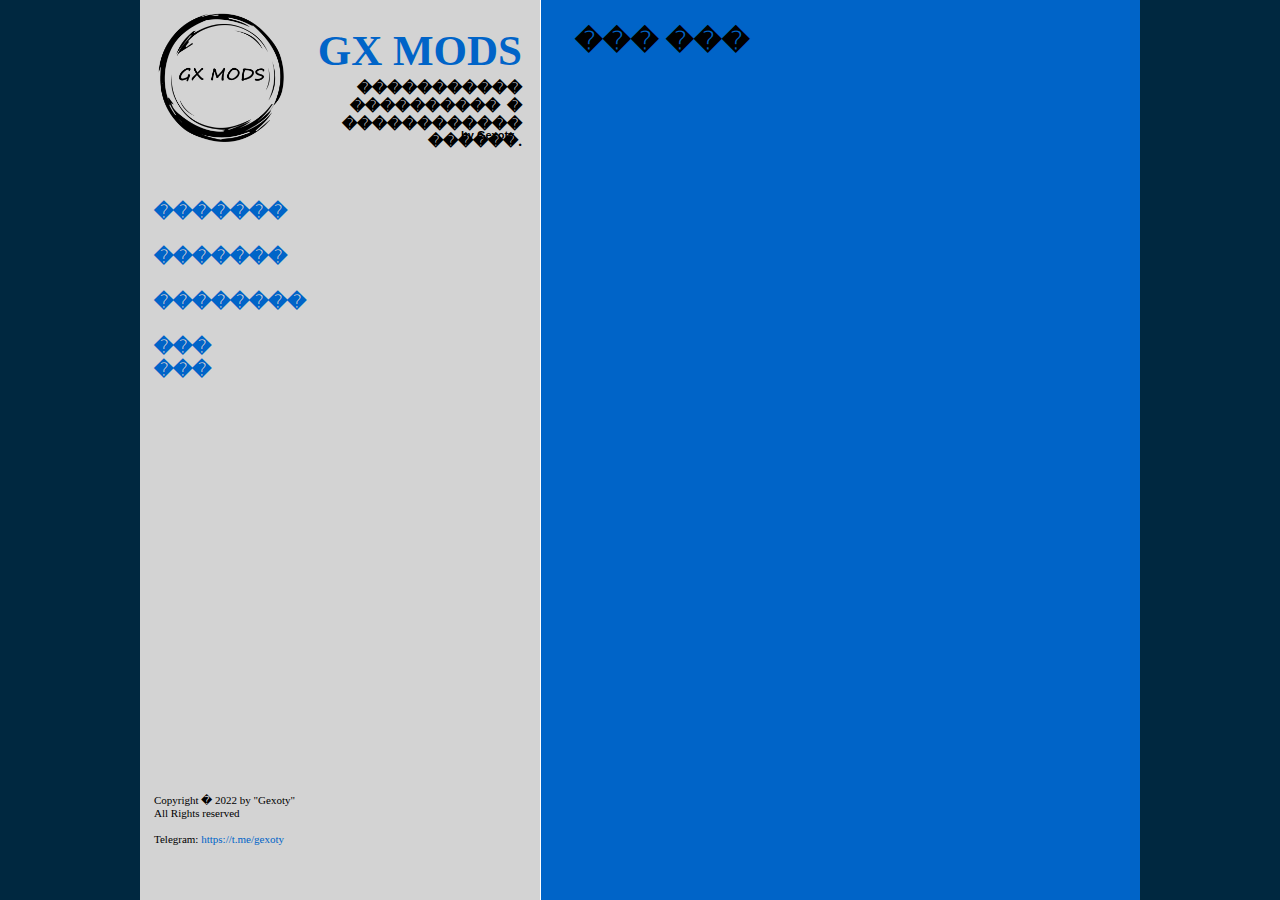
==== about.html @ 14b22e78 "sites" ====
<!DOCTYPE HTML PUBLIC "-//W3C//DTD HTML 4.01 Transitional//EN" "http://www.w3.org/TR/html4/loose.dtd">
<html>
<head>
<title>GX MODS - ��� ���</title>
<meta name="generator" content="WYSIWYG Web Builder 14 - http://www.wysiwygwebbuilder.com">
<meta name="viewport" content="width=device-width, initial-scale=1.0">
<link href="logo_icon.ico" rel="shortcut icon" type="image/x-icon">
<style type="text/css">
div#container
{
   width: 1000px;
   position: relative;
   margin: 0 auto 0 auto;
   text-align: left;
}
body
{
   background-color: #002840;
   background-image: url(images/about_bkgrnd.png);
   background-repeat: repeat-y;
   color: #000000;
   font-family: Arial;
   font-weight: normal;
   font-size: 13px;
   line-height: 1.1875;
   margin: 0;
   text-align: center;
}
a
{
   color: #0000FF;
   text-decoration: underline;
}
a:visited
{
   color: #800080;
}
a:active
{
   color: #FF0000;
}
a:hover
{
   color: #0000FF;
   text-decoration: underline;
}
input:focus, textarea:focus, select:focus
{
   outline: none;
}
a.Style1
{
   color: #0064C8;
   text-decoration: none;
}
a.Style1:visited
{
   color: #0064C8;
   text-decoration: none;
}
a.Style1:active
{
   color: #0064C8;
   text-decoration: none;
}
a.Style1:hover
{
   color: #FFFFFF;
   text-decoration: none;
}
#Shape1
{
   width: 400px;
   height: 900px;
   background-color: #D3D3D3;
   background-image: none;
   border: 0px #000000 solid;
}
#Shape2
{
   width: 599px;
   height: 900px;
   background-color: #0064C8;
   background-image: none;
   border: 0px #000000 solid;
}
#wb_Text2 
{
   background-color: transparent;
   background-image: none;
   border: 0px solid #000000;
   padding: 0;
   margin: 0;
   text-align: right;
}
#wb_Text2 div
{
   text-align: right;
}
#wb_Text4 
{
   background-color: transparent;
   background-image: none;
   border: 0px solid #000000;
   padding: 0;
   margin: 0;
   text-align: right;
}
#wb_Text4 div
{
   text-align: right;
}
#wb_Text5 
{
   background-color: transparent;
   background-image: none;
   border: 0px solid #000000;
   padding: 0;
   margin: 0;
   text-align: left;
}
#wb_Text5 div
{
   text-align: left;
}
#wb_Text6 
{
   background-color: transparent;
   background-image: none;
   border: 0px solid #000000;
   padding: 0;
   margin: 0;
   text-align: left;
}
#wb_Text6 div
{
   text-align: left;
}
#Shape5
{
   border-width: 0;
   vertical-align: top;
}
#wb_Text9 
{
   background-color: transparent;
   background-image: none;
   border: 0px solid #000000;
   padding: 0;
   margin: 0;
   text-align: left;
}
#wb_Text9 div
{
   text-align: left;
}
#wb_Text10 
{
   background-color: transparent;
   background-image: none;
   border: 0px solid #000000;
   padding: 0;
   margin: 0;
   text-align: left;
}
#wb_Text10 div
{
   text-align: left;
}
#wb_Text11 
{
   background-color: transparent;
   background-image: none;
   border: 0px solid #000000;
   padding: 0;
   margin: 0;
   text-align: left;
}
#wb_Text11 div
{
   text-align: left;
}
#Image2
{
   border: 0px solid #000000;
   padding: 0;
   margin: 0;
   left: 0;
   top: 0;
   width: 100%;
   height: 100%;
}
#Image1
{
   border: 0px solid #000000;
   padding: 0;
   margin: 0;
   left: 0;
   top: 0;
   width: 100%;
   height: 100%;
}
#wb_Text1 
{
   background-color: transparent;
   background-image: none;
   border: 0px solid #000000;
   padding: 0;
   margin: 0;
   text-align: left;
}
#wb_Text1 div
{
   text-align: left;
}
#wb_Text3 
{
   background-color: transparent;
   background-image: none;
   border: 0px solid #000000;
   padding: 0;
   margin: 0;
   text-align: left;
}
#wb_Text3 div
{
   text-align: left;
}
#wb_Text1
{
   position: absolute;
   left: 321px;
   top: 129px;
   width: 61px;
   height: 14px;
   z-index: 13;
}
#wb_Shape5
{
   position: absolute;
   left: 400px;
   top: 0px;
   width: 1px;
   height: 900px;
   z-index: 7;
}
#wb_Text2
{
   position: absolute;
   left: 124px;
   top: 25px;
   width: 258px;
   height: 52px;
   text-align: right;
   z-index: 2;
}
#wb_Text3
{
   position: absolute;
   left: 14px;
   top: 201px;
   width: 110px;
   height: 161px;
   z-index: 14;
}
#wb_Image1
{
   position: absolute;
   left: 14px;
   top: 11px;
   width: 132px;
   height: 132px;
   z-index: 12;
}
#wb_Image2
{
   position: absolute;
   left: 325px;
   top: 116px;
   width: 0px;
   height: 0px;
   z-index: 11;
}
#wb_Text4
{
   position: absolute;
   left: 146px;
   top: 80px;
   width: 236px;
   height: 36px;
   text-align: right;
   z-index: 3;
}
#Shape5
{
   width: 1px;
   height: 900px;
}
#wb_Text5
{
   position: absolute;
   left: 435px;
   top: 25px;
   width: 330px;
   height: 33px;
   z-index: 4;
}
#wb_Text6
{
   position: absolute;
   left: 14px;
   top: 794px;
   width: 184px;
   height: 52px;
   z-index: 5;
}
#wb_Text10
{
   position: absolute;
   left: 7px;
   top: 195px;
   width: 334px;
   height: 39px;
   visibility: hidden;
   z-index: 9;
}
#wb_Text11
{
   position: absolute;
   left: 16px;
   top: 205px;
   width: 236px;
   height: 2px;
   visibility: hidden;
   z-index: 10;
}
#wb_Text9
{
   position: absolute;
   left: 9px;
   top: 112px;
   width: 350px;
   height: 64px;
   visibility: hidden;
   z-index: 8;
}
#wb_Shape1
{
   position: absolute;
   left: 0px;
   top: 0px;
   width: 400px;
   height: 900px;
   z-index: 0;
}
#wb_Shape2
{
   position: absolute;
   left: 401px;
   top: 0px;
   width: 599px;
   height: 900px;
   z-index: 1;
}
@media only screen and (max-width: 999px)
{
div#container
{
   width: 320px;
}
#wb_Shape1
{
   left: 0px;
   top: 0px;
   width: 320px;
   height: 1297px;
   visibility: visible;
   display: inline;
   margin: 0;
}
#Shape1
{
   width: 320px;
   height: 1297px;
}
#wb_Shape2
{
   left: 0px;
   top: 309px;
   width: 320px;
   height: 817px;
   visibility: visible;
   display: inline;
   margin: 0;
}
#Shape2
{
   width: 320px;
   height: 817px;
}
#wb_Text2
{
   left: 7px;
   top: 195px;
   width: 334px;
   height: 58px;
   visibility: hidden;
   display: none;
   font-size: 8px;
   font-family: Arial;
   font-weight: normal;
   font-style: normal;
   text-decoration: none;
   background-color: transparent;
   background-image: none;
}
#wb_Text2
{
   margin: 0;
   padding: 0;
}
#wb_Text4
{
   left: 16px;
   top: 205px;
   width: 236px;
   height: 18px;
   visibility: hidden;
   display: none;
   font-size: 8px;
   font-family: Arial;
   font-weight: normal;
   font-style: normal;
   text-decoration: none;
   background-color: transparent;
   background-image: none;
}
#wb_Text4
{
   margin: 0;
   padding: 0;
}
#wb_Text5
{
   left: 7px;
   top: 314px;
   width: 309px;
   height: 785px;
   visibility: visible;
   display: inline;
   font-size: 8px;
   font-family: Arial;
   font-weight: normal;
   font-style: normal;
   text-decoration: none;
   background-color: transparent;
   background-image: none;
}
#wb_Text5
{
   margin: 0;
   padding: 0;
}
#wb_Text6
{
   left: 12px;
   top: 1143px;
   width: 227px;
   height: 130px;
   visibility: visible;
   display: inline;
   font-size: 8px;
   font-family: Arial;
   font-weight: normal;
   font-style: normal;
   text-decoration: none;
   background-color: transparent;
   background-image: none;
}
#wb_Text6
{
   margin: 0;
   padding: 0;
}
#BuildWith1
{
   left: 331px;
   top: 763px;
   width: 62px;
   height: 31px;
   visibility: visible;
   display: inline;
}
#wb_Shape5
{
   left: 400px;
   top: 0px;
   visibility: hidden;
   display: none;
   margin: 0;
}
#wb_Text9
{
   left: 9px;
   top: 105px;
   width: 212px;
   height: 64px;
   visibility: visible;
   display: inline;
   font-size: 8px;
   font-family: Arial;
   font-weight: normal;
   font-style: normal;
   text-decoration: none;
   background-color: transparent;
   background-image: none;
}
#wb_Text9
{
   margin: 0;
   padding: 0;
}
#wb_Text10
{
   left: 11px;
   top: 160px;
   width: 214px;
   height: 35px;
   visibility: visible;
   display: inline;
   font-size: 8px;
   font-family: Arial;
   font-weight: normal;
   font-style: normal;
   text-decoration: none;
   background-color: transparent;
   background-image: none;
}
#wb_Text10
{
   margin: 0;
   padding: 0;
}
#wb_Text11
{
   left: 14px;
   top: 202px;
   width: 201px;
   height: 13px;
   visibility: visible;
   display: inline;
   font-size: 8px;
   font-family: Arial;
   font-weight: normal;
   font-style: normal;
   text-decoration: none;
   background-color: transparent;
   background-image: none;
}
#wb_Text11
{
   margin: 0;
   padding: 0;
}
#wb_Text3
{
   left: 216px;
   top: 122px;
   width: 90px;
   height: 192px;
   visibility: visible;
   display: inline;
   font-size: 8px;
   font-family: Arial;
   font-weight: normal;
   font-style: normal;
   text-decoration: none;
   background-color: transparent;
   background-image: none;
}
#wb_Text3
{
   margin: 0;
   padding: 0;
}
}
</style>
</head>
<body>
<div id="container">
<div id="wb_Shape1">
<div id="Shape1"></div></div>
<div id="wb_Shape2">
<div id="Shape2"></div></div>
<div id="wb_Text2">
<span style="color:#0064C8;font-family:Tahoma;font-size:43px;"><strong>GX MODS</strong></span></div>
<div id="wb_Text4">
<span style="color:#000000;font-family:Tahoma;font-size:15px;"><strong>����������� ����������&nbsp; � ������������ ������.</strong></span></div>
<div id="wb_Text5">
<span style="color:#000000;font-family:Tahoma;font-size:27px;"><strong>��� ���</strong></span></div>
<div id="wb_Text6">
<span style="color:#000000;font-family:Tahoma;font-size:11px;">Copyright � 2022 by &quot;Gexoty&quot;<br>All Rights reserved<br><br>Telegram: <a href="https://t.me/gexoty" class="Style1">https://t.me/gexoty</a></span></div>

<div id="wb_Shape5">
<img src="images/img0012.gif" id="Shape5" alt=""></div>
<div id="wb_Text9">
<span style="color:#232323;font-family:Tahoma;font-size:53px;"><strong>http://</strong></span></div>
<div id="wb_Text10">
<span style="color:#0064C8;font-family:Tahoma;font-size:29px;"><strong>Your</strong></span><span style="color:#FF0000;font-family:Tahoma;font-size:29px;"><strong> </strong></span><span style="color:#FFFFFF;font-family:Tahoma;font-size:29px;"><strong>Website</strong></span></div>
<div id="wb_Text11">
<span style="color:#FFFFFF;font-family:Tahoma;font-size:11px;"><strong>Your Company Slogan here ...</strong></span></div>
<div id="wb_Image2">
<img src="" id="Image2" alt=""></div>
<div id="wb_Image1">
<img src="images/logo.png" id="Image1" alt=""></div>
<div id="wb_Text1">
<span style="color:#000000;font-family:Arial;font-size:11px;"><strong>by Gexoty</strong></span></div>
<div id="wb_Text3">
<span style="color:#000000;font-family:Tahoma;font-size:19px;"><strong><a href="./index.html" class="Style1">�������</a></strong><br><br><strong><a href="./news.html" class="Style1">�������</a></strong><br><br><strong><a href="./products.html" class="Style1">��������</a></strong><br><br><strong><a href="./about.html" class="Style1">��� ���</a></strong></span></div>
</div>
</body>
</html>
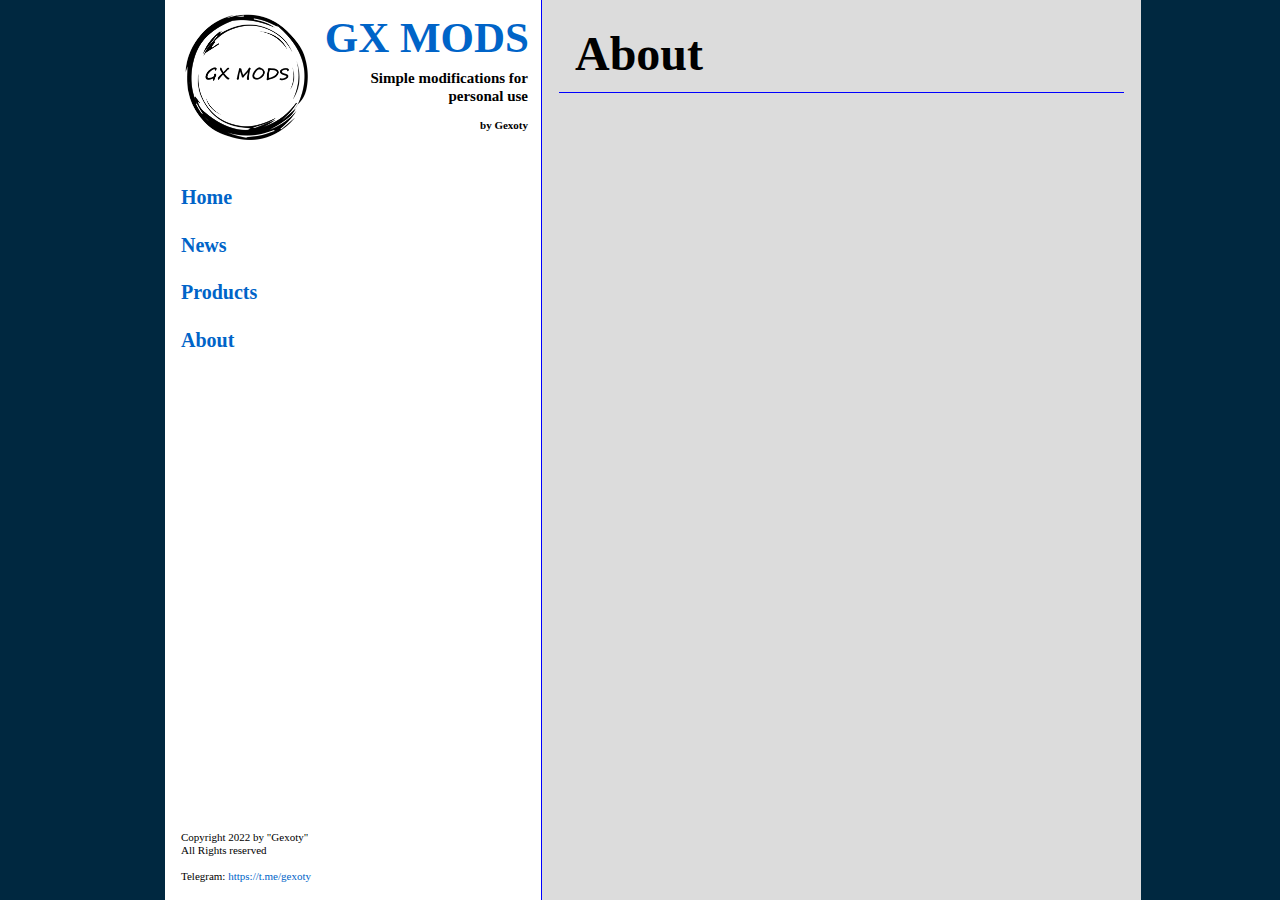
==== commit c12a1686: "GXMODS firts version site" ====
--- a/about.html
+++ b/about.html
@@ -1,9 +1,9 @@
 <!DOCTYPE HTML PUBLIC "-//W3C//DTD HTML 4.01 Transitional//EN" "http://www.w3.org/TR/html4/loose.dtd">
 <html>
 <head>
-<title>GX MODS - ��� ���</title>
-<meta name="generator" content="WYSIWYG Web Builder 14 - http://www.wysiwygwebbuilder.com">
-<meta name="viewport" content="width=device-width, initial-scale=1.0">
+<meta http-equiv="Content-Language" content="en">
+<meta http-equiv="Content-Type" content="text/html; charset=UTF-8">
+<title>GX MODS - News</title>
 <link href="logo_icon.ico" rel="shortcut icon" type="image/x-icon">
 <style type="text/css">
 div#container
@@ -19,7 +19,7 @@
    background-image: url(images/about_bkgrnd.png);
    background-repeat: repeat-y;
    color: #000000;
-   font-family: Arial;
+   font-family: Tahoma;
    font-weight: normal;
    font-size: 13px;
    line-height: 1.1875;
@@ -29,7 +29,7 @@
 a
 {
    color: #0000FF;
-   text-decoration: underline;
+   text-decoration: none;
 }
 a:visited
 {
@@ -65,14 +65,14 @@
 }
 a.Style1:hover
 {
-   color: #FFFFFF;
-   text-decoration: none;
+   color: #1E90FF;
+   text-decoration: underline;
 }
 #Shape1
 {
-   width: 400px;
+   width: 377px;
    height: 900px;
-   background-color: #D3D3D3;
+   background-color: #FFFFFF;
    background-image: none;
    border: 0px #000000 solid;
 }
@@ -80,7 +80,7 @@
 {
    width: 599px;
    height: 900px;
-   background-color: #0064C8;
+   background-color: #DCDCDC;
    background-image: none;
    border: 0px #000000 solid;
 }
@@ -180,7 +180,20 @@
 {
    text-align: left;
 }
-#Image2
+#wb_Text1 
+{
+   background-color: transparent;
+   background-image: none;
+   border: 0px solid #000000;
+   padding: 0;
+   margin: 0;
+   text-align: right;
+}
+#wb_Text1 div
+{
+   text-align: right;
+}
+#Image1
 {
    border: 0px solid #000000;
    padding: 0;
@@ -190,28 +203,10 @@
    width: 100%;
    height: 100%;
 }
-#Image1
-{
-   border: 0px solid #000000;
-   padding: 0;
-   margin: 0;
-   left: 0;
-   top: 0;
-   width: 100%;
-   height: 100%;
-}
-#wb_Text1 
-{
-   background-color: transparent;
-   background-image: none;
-   border: 0px solid #000000;
-   padding: 0;
-   margin: 0;
-   text-align: left;
-}
-#wb_Text1 div
-{
-   text-align: left;
+#Shape3
+{
+   border-width: 0;
+   vertical-align: top;
 }
 #wb_Text3 
 {
@@ -229,16 +224,17 @@
 #wb_Text1
 {
    position: absolute;
-   left: 321px;
-   top: 129px;
-   width: 61px;
-   height: 14px;
-   z-index: 13;
+   left: 323px;
+   top: 119px;
+   width: 65px;
+   height: 13px;
+   text-align: right;
+   z-index: 11;
 }
 #wb_Shape5
 {
    position: absolute;
-   left: 400px;
+   left: 401px;
    top: 0px;
    width: 1px;
    height: 900px;
@@ -247,9 +243,9 @@
 #wb_Text2
 {
    position: absolute;
-   left: 124px;
-   top: 25px;
-   width: 258px;
+   left: 152px;
+   top: 12px;
+   width: 237px;
    height: 52px;
    text-align: right;
    z-index: 2;
@@ -257,36 +253,32 @@
 #wb_Text3
 {
    position: absolute;
-   left: 14px;
-   top: 201px;
-   width: 110px;
-   height: 161px;
+   left: 41px;
+   top: 186px;
+   width: 90px;
+   height: 192px;
    z-index: 14;
 }
+#Shape3
+{
+   width: 565px;
+   height: 1px;
+}
 #wb_Image1
 {
    position: absolute;
-   left: 14px;
-   top: 11px;
-   width: 132px;
-   height: 132px;
+   left: 41px;
+   top: 12px;
+   width: 129px;
+   height: 129px;
    z-index: 12;
 }
-#wb_Image2
-{
-   position: absolute;
-   left: 325px;
-   top: 116px;
-   width: 0px;
-   height: 0px;
-   z-index: 11;
-}
 #wb_Text4
 {
    position: absolute;
-   left: 146px;
-   top: 80px;
-   width: 236px;
+   left: 193px;
+   top: 70px;
+   width: 195px;
    height: 36px;
    text-align: right;
    z-index: 3;
@@ -302,14 +294,14 @@
    left: 435px;
    top: 25px;
    width: 330px;
-   height: 33px;
+   height: 58px;
    z-index: 4;
 }
 #wb_Text6
 {
    position: absolute;
-   left: 14px;
-   top: 794px;
+   left: 41px;
+   top: 831px;
    width: 184px;
    height: 52px;
    z-index: 5;
@@ -347,21 +339,30 @@
 #wb_Shape1
 {
    position: absolute;
-   left: 0px;
+   left: 25px;
    top: 0px;
-   width: 400px;
+   width: 377px;
    height: 900px;
    z-index: 0;
 }
 #wb_Shape2
 {
    position: absolute;
-   left: 401px;
+   left: 402px;
    top: 0px;
    width: 599px;
    height: 900px;
    z-index: 1;
 }
+#wb_Shape3
+{
+   position: absolute;
+   left: 419px;
+   top: 92px;
+   width: 565px;
+   height: 1px;
+   z-index: 13;
+}
 @media only screen and (max-width: 999px)
 {
 div#container
@@ -561,6 +562,35 @@
 {
    margin: 0;
    padding: 0;
+}
+#wb_Text1
+{
+   left: 16px;
+   top: 205px;
+   width: 236px;
+   height: 18px;
+   visibility: hidden;
+   display: none;
+   font-size: 8px;
+   font-family: Arial;
+   font-weight: normal;
+   font-style: normal;
+   text-decoration: none;
+   background-color: transparent;
+   background-image: none;
+}
+#wb_Text1
+{
+   margin: 0;
+   padding: 0;
+}
+#wb_Shape3
+{
+   left: 400px;
+   top: 0px;
+   visibility: hidden;
+   display: none;
+   margin: 0;
 }
 #wb_Text3
 {
@@ -595,28 +625,28 @@
 <div id="wb_Text2">
 <span style="color:#0064C8;font-family:Tahoma;font-size:43px;"><strong>GX MODS</strong></span></div>
 <div id="wb_Text4">
-<span style="color:#000000;font-family:Tahoma;font-size:15px;"><strong>����������� ����������&nbsp; � ������������ ������.</strong></span></div>
+<span style="color:#000000;font-family:Tahoma;font-size:15px;"><strong>Simple modifications for personal use</strong></span></div>
 <div id="wb_Text5">
-<span style="color:#000000;font-family:Tahoma;font-size:27px;"><strong>��� ���</strong></span></div>
+<span style="color:#000000;font-family:Tahoma;font-size:48px;"><strong>About</strong></span></div>
 <div id="wb_Text6">
-<span style="color:#000000;font-family:Tahoma;font-size:11px;">Copyright � 2022 by &quot;Gexoty&quot;<br>All Rights reserved<br><br>Telegram: <a href="https://t.me/gexoty" class="Style1">https://t.me/gexoty</a></span></div>
+<span style="color:#000000;font-family:Tahoma;font-size:11px;">Copyright 2022 by &quot;Gexoty&quot;<br>All Rights reserved<br><br>Telegram: <a href="https://t.me/gexoty" class="Style1" target="_blank">https://t.me/gexoty</a></span></div>
 
 <div id="wb_Shape5">
-<img src="images/img0012.gif" id="Shape5" alt=""></div>
+<img src="images/img0015.gif" id="Shape5" alt=""></div>
 <div id="wb_Text9">
 <span style="color:#232323;font-family:Tahoma;font-size:53px;"><strong>http://</strong></span></div>
 <div id="wb_Text10">
 <span style="color:#0064C8;font-family:Tahoma;font-size:29px;"><strong>Your</strong></span><span style="color:#FF0000;font-family:Tahoma;font-size:29px;"><strong> </strong></span><span style="color:#FFFFFF;font-family:Tahoma;font-size:29px;"><strong>Website</strong></span></div>
 <div id="wb_Text11">
 <span style="color:#FFFFFF;font-family:Tahoma;font-size:11px;"><strong>Your Company Slogan here ...</strong></span></div>
-<div id="wb_Image2">
-<img src="" id="Image2" alt=""></div>
+<div id="wb_Text1">
+<span style="color:#000000;font-family:Tahoma;font-size:11px;"><strong>by Gexoty</strong></span></div>
 <div id="wb_Image1">
 <img src="images/logo.png" id="Image1" alt=""></div>
-<div id="wb_Text1">
-<span style="color:#000000;font-family:Arial;font-size:11px;"><strong>by Gexoty</strong></span></div>
+<div id="wb_Shape3">
+<img src="images/img0016.gif" id="Shape3" alt=""></div>
 <div id="wb_Text3">
-<span style="color:#000000;font-family:Tahoma;font-size:19px;"><strong><a href="./index.html" class="Style1">�������</a></strong><br><br><strong><a href="./news.html" class="Style1">�������</a></strong><br><br><strong><a href="./products.html" class="Style1">��������</a></strong><br><br><strong><a href="./about.html" class="Style1">��� ���</a></strong></span></div>
+<span style="color:#000000;font-family:Tahoma;font-size:20px;"><strong><a href="./index.html" class="Style1">Home</a><br><br><a href="./news.html" class="Style1">News</a><br><br><a href="./products.html" class="Style1">Products</a><br><br><a href="./about.html" class="Style1">About</a></strong></span></div>
 </div>
 </body>
 </html>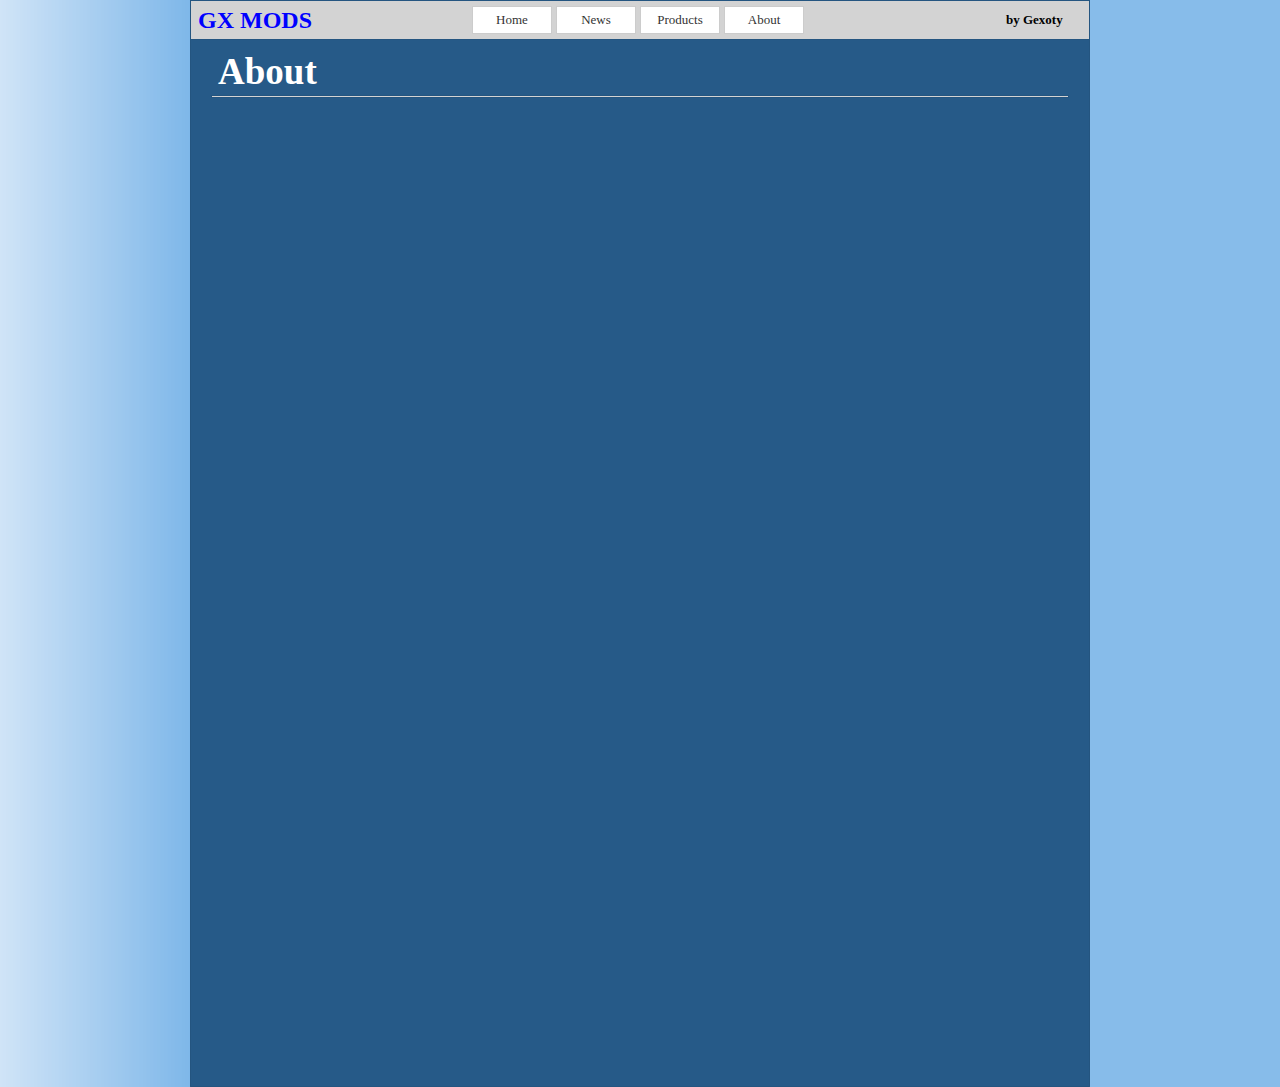
==== commit 2b09f02a: "Add files via upload" ====
--- a/about.html
+++ b/about.html
@@ -1,652 +1,37 @@
-<!DOCTYPE HTML PUBLIC "-//W3C//DTD HTML 4.01 Transitional//EN" "http://www.w3.org/TR/html4/loose.dtd">
+<!doctype html>
 <html>
 <head>
-<meta http-equiv="Content-Language" content="en">
-<meta http-equiv="Content-Type" content="text/html; charset=UTF-8">
-<title>GX MODS - News</title>
-<link href="logo_icon.ico" rel="shortcut icon" type="image/x-icon">
-<style type="text/css">
-div#container
-{
-   width: 1000px;
-   position: relative;
-   margin: 0 auto 0 auto;
-   text-align: left;
-}
-body
-{
-   background-color: #002840;
-   background-image: url(images/about_bkgrnd.png);
-   background-repeat: repeat-y;
-   color: #000000;
-   font-family: Tahoma;
-   font-weight: normal;
-   font-size: 13px;
-   line-height: 1.1875;
-   margin: 0;
-   text-align: center;
-}
-a
-{
-   color: #0000FF;
-   text-decoration: none;
-}
-a:visited
-{
-   color: #800080;
-}
-a:active
-{
-   color: #FF0000;
-}
-a:hover
-{
-   color: #0000FF;
-   text-decoration: underline;
-}
-input:focus, textarea:focus, select:focus
-{
-   outline: none;
-}
-a.Style1
-{
-   color: #0064C8;
-   text-decoration: none;
-}
-a.Style1:visited
-{
-   color: #0064C8;
-   text-decoration: none;
-}
-a.Style1:active
-{
-   color: #0064C8;
-   text-decoration: none;
-}
-a.Style1:hover
-{
-   color: #1E90FF;
-   text-decoration: underline;
-}
-#Shape1
-{
-   width: 377px;
-   height: 900px;
-   background-color: #FFFFFF;
-   background-image: none;
-   border: 0px #000000 solid;
-}
-#Shape2
-{
-   width: 599px;
-   height: 900px;
-   background-color: #DCDCDC;
-   background-image: none;
-   border: 0px #000000 solid;
-}
-#wb_Text2 
-{
-   background-color: transparent;
-   background-image: none;
-   border: 0px solid #000000;
-   padding: 0;
-   margin: 0;
-   text-align: right;
-}
-#wb_Text2 div
-{
-   text-align: right;
-}
-#wb_Text4 
-{
-   background-color: transparent;
-   background-image: none;
-   border: 0px solid #000000;
-   padding: 0;
-   margin: 0;
-   text-align: right;
-}
-#wb_Text4 div
-{
-   text-align: right;
-}
-#wb_Text5 
-{
-   background-color: transparent;
-   background-image: none;
-   border: 0px solid #000000;
-   padding: 0;
-   margin: 0;
-   text-align: left;
-}
-#wb_Text5 div
-{
-   text-align: left;
-}
-#wb_Text6 
-{
-   background-color: transparent;
-   background-image: none;
-   border: 0px solid #000000;
-   padding: 0;
-   margin: 0;
-   text-align: left;
-}
-#wb_Text6 div
-{
-   text-align: left;
-}
-#Shape5
-{
-   border-width: 0;
-   vertical-align: top;
-}
-#wb_Text9 
-{
-   background-color: transparent;
-   background-image: none;
-   border: 0px solid #000000;
-   padding: 0;
-   margin: 0;
-   text-align: left;
-}
-#wb_Text9 div
-{
-   text-align: left;
-}
-#wb_Text10 
-{
-   background-color: transparent;
-   background-image: none;
-   border: 0px solid #000000;
-   padding: 0;
-   margin: 0;
-   text-align: left;
-}
-#wb_Text10 div
-{
-   text-align: left;
-}
-#wb_Text11 
-{
-   background-color: transparent;
-   background-image: none;
-   border: 0px solid #000000;
-   padding: 0;
-   margin: 0;
-   text-align: left;
-}
-#wb_Text11 div
-{
-   text-align: left;
-}
-#wb_Text1 
-{
-   background-color: transparent;
-   background-image: none;
-   border: 0px solid #000000;
-   padding: 0;
-   margin: 0;
-   text-align: right;
-}
-#wb_Text1 div
-{
-   text-align: right;
-}
-#Image1
-{
-   border: 0px solid #000000;
-   padding: 0;
-   margin: 0;
-   left: 0;
-   top: 0;
-   width: 100%;
-   height: 100%;
-}
-#Shape3
-{
-   border-width: 0;
-   vertical-align: top;
-}
-#wb_Text3 
-{
-   background-color: transparent;
-   background-image: none;
-   border: 0px solid #000000;
-   padding: 0;
-   margin: 0;
-   text-align: left;
-}
-#wb_Text3 div
-{
-   text-align: left;
-}
-#wb_Text1
-{
-   position: absolute;
-   left: 323px;
-   top: 119px;
-   width: 65px;
-   height: 13px;
-   text-align: right;
-   z-index: 11;
-}
-#wb_Shape5
-{
-   position: absolute;
-   left: 401px;
-   top: 0px;
-   width: 1px;
-   height: 900px;
-   z-index: 7;
-}
-#wb_Text2
-{
-   position: absolute;
-   left: 152px;
-   top: 12px;
-   width: 237px;
-   height: 52px;
-   text-align: right;
-   z-index: 2;
-}
-#wb_Text3
-{
-   position: absolute;
-   left: 41px;
-   top: 186px;
-   width: 90px;
-   height: 192px;
-   z-index: 14;
-}
-#Shape3
-{
-   width: 565px;
-   height: 1px;
-}
-#wb_Image1
-{
-   position: absolute;
-   left: 41px;
-   top: 12px;
-   width: 129px;
-   height: 129px;
-   z-index: 12;
-}
-#wb_Text4
-{
-   position: absolute;
-   left: 193px;
-   top: 70px;
-   width: 195px;
-   height: 36px;
-   text-align: right;
-   z-index: 3;
-}
-#Shape5
-{
-   width: 1px;
-   height: 900px;
-}
-#wb_Text5
-{
-   position: absolute;
-   left: 435px;
-   top: 25px;
-   width: 330px;
-   height: 58px;
-   z-index: 4;
-}
-#wb_Text6
-{
-   position: absolute;
-   left: 41px;
-   top: 831px;
-   width: 184px;
-   height: 52px;
-   z-index: 5;
-}
-#wb_Text10
-{
-   position: absolute;
-   left: 7px;
-   top: 195px;
-   width: 334px;
-   height: 39px;
-   visibility: hidden;
-   z-index: 9;
-}
-#wb_Text11
-{
-   position: absolute;
-   left: 16px;
-   top: 205px;
-   width: 236px;
-   height: 2px;
-   visibility: hidden;
-   z-index: 10;
-}
-#wb_Text9
-{
-   position: absolute;
-   left: 9px;
-   top: 112px;
-   width: 350px;
-   height: 64px;
-   visibility: hidden;
-   z-index: 8;
-}
-#wb_Shape1
-{
-   position: absolute;
-   left: 25px;
-   top: 0px;
-   width: 377px;
-   height: 900px;
-   z-index: 0;
-}
-#wb_Shape2
-{
-   position: absolute;
-   left: 402px;
-   top: 0px;
-   width: 599px;
-   height: 900px;
-   z-index: 1;
-}
-#wb_Shape3
-{
-   position: absolute;
-   left: 419px;
-   top: 92px;
-   width: 565px;
-   height: 1px;
-   z-index: 13;
-}
-@media only screen and (max-width: 999px)
-{
-div#container
-{
-   width: 320px;
-}
-#wb_Shape1
-{
-   left: 0px;
-   top: 0px;
-   width: 320px;
-   height: 1297px;
-   visibility: visible;
-   display: inline;
-   margin: 0;
-}
-#Shape1
-{
-   width: 320px;
-   height: 1297px;
-}
-#wb_Shape2
-{
-   left: 0px;
-   top: 309px;
-   width: 320px;
-   height: 817px;
-   visibility: visible;
-   display: inline;
-   margin: 0;
-}
-#Shape2
-{
-   width: 320px;
-   height: 817px;
-}
-#wb_Text2
-{
-   left: 7px;
-   top: 195px;
-   width: 334px;
-   height: 58px;
-   visibility: hidden;
-   display: none;
-   font-size: 8px;
-   font-family: Arial;
-   font-weight: normal;
-   font-style: normal;
-   text-decoration: none;
-   background-color: transparent;
-   background-image: none;
-}
-#wb_Text2
-{
-   margin: 0;
-   padding: 0;
-}
-#wb_Text4
-{
-   left: 16px;
-   top: 205px;
-   width: 236px;
-   height: 18px;
-   visibility: hidden;
-   display: none;
-   font-size: 8px;
-   font-family: Arial;
-   font-weight: normal;
-   font-style: normal;
-   text-decoration: none;
-   background-color: transparent;
-   background-image: none;
-}
-#wb_Text4
-{
-   margin: 0;
-   padding: 0;
-}
-#wb_Text5
-{
-   left: 7px;
-   top: 314px;
-   width: 309px;
-   height: 785px;
-   visibility: visible;
-   display: inline;
-   font-size: 8px;
-   font-family: Arial;
-   font-weight: normal;
-   font-style: normal;
-   text-decoration: none;
-   background-color: transparent;
-   background-image: none;
-}
-#wb_Text5
-{
-   margin: 0;
-   padding: 0;
-}
-#wb_Text6
-{
-   left: 12px;
-   top: 1143px;
-   width: 227px;
-   height: 130px;
-   visibility: visible;
-   display: inline;
-   font-size: 8px;
-   font-family: Arial;
-   font-weight: normal;
-   font-style: normal;
-   text-decoration: none;
-   background-color: transparent;
-   background-image: none;
-}
-#wb_Text6
-{
-   margin: 0;
-   padding: 0;
-}
-#BuildWith1
-{
-   left: 331px;
-   top: 763px;
-   width: 62px;
-   height: 31px;
-   visibility: visible;
-   display: inline;
-}
-#wb_Shape5
-{
-   left: 400px;
-   top: 0px;
-   visibility: hidden;
-   display: none;
-   margin: 0;
-}
-#wb_Text9
-{
-   left: 9px;
-   top: 105px;
-   width: 212px;
-   height: 64px;
-   visibility: visible;
-   display: inline;
-   font-size: 8px;
-   font-family: Arial;
-   font-weight: normal;
-   font-style: normal;
-   text-decoration: none;
-   background-color: transparent;
-   background-image: none;
-}
-#wb_Text9
-{
-   margin: 0;
-   padding: 0;
-}
-#wb_Text10
-{
-   left: 11px;
-   top: 160px;
-   width: 214px;
-   height: 35px;
-   visibility: visible;
-   display: inline;
-   font-size: 8px;
-   font-family: Arial;
-   font-weight: normal;
-   font-style: normal;
-   text-decoration: none;
-   background-color: transparent;
-   background-image: none;
-}
-#wb_Text10
-{
-   margin: 0;
-   padding: 0;
-}
-#wb_Text11
-{
-   left: 14px;
-   top: 202px;
-   width: 201px;
-   height: 13px;
-   visibility: visible;
-   display: inline;
-   font-size: 8px;
-   font-family: Arial;
-   font-weight: normal;
-   font-style: normal;
-   text-decoration: none;
-   background-color: transparent;
-   background-image: none;
-}
-#wb_Text11
-{
-   margin: 0;
-   padding: 0;
-}
-#wb_Text1
-{
-   left: 16px;
-   top: 205px;
-   width: 236px;
-   height: 18px;
-   visibility: hidden;
-   display: none;
-   font-size: 8px;
-   font-family: Arial;
-   font-weight: normal;
-   font-style: normal;
-   text-decoration: none;
-   background-color: transparent;
-   background-image: none;
-}
-#wb_Text1
-{
-   margin: 0;
-   padding: 0;
-}
-#wb_Shape3
-{
-   left: 400px;
-   top: 0px;
-   visibility: hidden;
-   display: none;
-   margin: 0;
-}
-#wb_Text3
-{
-   left: 216px;
-   top: 122px;
-   width: 90px;
-   height: 192px;
-   visibility: visible;
-   display: inline;
-   font-size: 8px;
-   font-family: Arial;
-   font-weight: normal;
-   font-style: normal;
-   text-decoration: none;
-   background-color: transparent;
-   background-image: none;
-}
-#wb_Text3
-{
-   margin: 0;
-   padding: 0;
-}
-}
-</style>
+<meta charset="utf-8">
+<title>GX MODS - About</title>
+<link href="tample.css" rel="stylesheet">
+<link href="about.css" rel="stylesheet">
 </head>
 <body>
 <div id="container">
-<div id="wb_Shape1">
-<div id="Shape1"></div></div>
-<div id="wb_Shape2">
-<div id="Shape2"></div></div>
-<div id="wb_Text2">
-<span style="color:#0064C8;font-family:Tahoma;font-size:43px;"><strong>GX MODS</strong></span></div>
-<div id="wb_Text4">
-<span style="color:#000000;font-family:Tahoma;font-size:15px;"><strong>Simple modifications for personal use</strong></span></div>
-<div id="wb_Text5">
-<span style="color:#000000;font-family:Tahoma;font-size:48px;"><strong>About</strong></span></div>
-<div id="wb_Text6">
-<span style="color:#000000;font-family:Tahoma;font-size:11px;">Copyright 2022 by &quot;Gexoty&quot;<br>All Rights reserved<br><br>Telegram: <a href="https://t.me/gexoty" class="Style1" target="_blank">https://t.me/gexoty</a></span></div>
-
-<div id="wb_Shape5">
-<img src="images/img0015.gif" id="Shape5" alt=""></div>
-<div id="wb_Text9">
-<span style="color:#232323;font-family:Tahoma;font-size:53px;"><strong>http://</strong></span></div>
-<div id="wb_Text10">
-<span style="color:#0064C8;font-family:Tahoma;font-size:29px;"><strong>Your</strong></span><span style="color:#FF0000;font-family:Tahoma;font-size:29px;"><strong> </strong></span><span style="color:#FFFFFF;font-family:Tahoma;font-size:29px;"><strong>Website</strong></span></div>
-<div id="wb_Text11">
-<span style="color:#FFFFFF;font-family:Tahoma;font-size:11px;"><strong>Your Company Slogan here ...</strong></span></div>
-<div id="wb_Text1">
-<span style="color:#000000;font-family:Tahoma;font-size:11px;"><strong>by Gexoty</strong></span></div>
-<div id="wb_Image1">
-<img src="images/logo.png" id="Image1" alt=""></div>
-<div id="wb_Shape3">
-<img src="images/img0016.gif" id="Shape3" alt=""></div>
-<div id="wb_Text3">
-<span style="color:#000000;font-family:Tahoma;font-size:20px;"><strong><a href="./index.html" class="Style1">Home</a><br><br><a href="./news.html" class="Style1">News</a><br><br><a href="./products.html" class="Style1">Products</a><br><br><a href="./about.html" class="Style1">About</a></strong></span></div>
+<div id="wb_Shape1" style="position:absolute;left:0px;top:0px;width:900px;height:1087px;z-index:0;">
+<img src="images/img0010.png" id="Shape1" alt="" style="width:900px;height:1087px;"></div>
+<div id="wb_Shape2" style="position:absolute;left:0px;top:0px;width:900px;height:40px;z-index:1;">
+<img src="images/img0011.gif" id="Shape2" alt="" style="width:900px;height:40px;"></div>
+<div id="wb_Text1" style="position:absolute;left:8px;top:6px;width:120px;height:29px;z-index:2;">
+<span style="color:#0000FF;font-family:Tahoma;font-size:24px;"><strong>GX MODS</strong></span></div>
+<div id="wb_Text3" style="position:absolute;left:816px;top:12px;width:72px;height:16px;z-index:3;">
+<span style="color:#000000;font-family:Tahoma;font-size:13px;"><strong>by Gexoty</strong></span></div>
+<div id="wb_Text4" style="position:absolute;left:28px;top:50px;width:120px;height:45px;z-index:4;">
+<span style="color:#FFFFFF;font-family:Tahoma;font-size:37px;"><strong>About</strong></span></div>
+<div id="wb_Shape3" style="position:absolute;left:21px;top:95px;width:858px;height:3px;z-index:5;">
+<img src="images/img0012.gif" id="Shape3" alt="" style="width:858px;height:3px;"></div>
+<div id="wb_CssMenu1" style="position:absolute;left:282px;top:6px;width:336px;height:28px;z-index:6;">
+<ul role="menubar">
+<li class="firstmain"><a role="menuitem" href="./index.html" target="_self">Home</a>
+</li>
+<li><a role="menuitem" href="./news.html" target="_self">News</a>
+</li>
+<li><a role="menuitem" href="./products.html" target="_self">Products</a>
+</li>
+<li><a role="menuitem" href="./about.html" target="_self">About</a>
+</li>
+</ul>
+</div>
 </div>
 </body>
 </html>--- a/tample.css
+++ b/tample.css
@@ -0,0 +1,148 @@
+a
+{
+   color: #0000FF;
+   text-decoration: underline;
+}
+a:visited
+{
+   color: #800080;
+}
+a:active
+{
+   color: #FF0000;
+}
+a:hover
+{
+   color: #0000FF;
+   text-decoration: underline;
+}
+input:focus, textarea:focus, select:focus
+{
+   outline: none;
+}
+.visibility-hidden
+{
+   visibility: hidden;
+}
+a.style1
+{
+   color: #0000FF;
+   text-decoration: underline;
+}
+a.style1:visited
+{
+   color: #800080;
+   text-decoration: underline;
+}
+a.style1:active
+{
+   color: #FF0000;
+   text-decoration: underline;
+}
+a.style1:hover
+{
+   color: #0000FF;
+   text-decoration: underline;
+}
+a.style2
+{
+   color: #32CD32;
+   text-decoration: underline;
+}
+a.style2:visited
+{
+   color: #32CD32;
+   text-decoration: underline;
+}
+a.style2:active
+{
+   color: #32CD32;
+   text-decoration: underline;
+}
+a.style2:hover
+{
+   color: #FF0000;
+   text-decoration: underline;
+}
+h1, .h1
+{
+   font-family: Arial;
+   font-weight: bold;
+   font-size: 32px;
+   text-decoration: none;
+   color: #000000;
+   background-color: transparent;
+   margin: 0px 0px 0px 0px;
+   padding: 0px 0px 0px 0px;
+   display: inline;
+}
+h2, .h2
+{
+   font-family: Arial;
+   font-weight: bold;
+   font-size: 27px;
+   text-decoration: none;
+   color: #000000;
+   background-color: transparent;
+   margin: 0px 0px 0px 0px;
+   padding: 0px 0px 0px 0px;
+   display: inline;
+}
+h3, .h3
+{
+   font-family: Arial;
+   font-weight: bold;
+   font-size: 24px;
+   text-decoration: none;
+   color: #000000;
+   background-color: transparent;
+   margin: 0px 0px 0px 0px;
+   padding: 0px 0px 0px 0px;
+   display: inline;
+}
+h4, .h4
+{
+   font-family: Arial;
+   font-weight: bold;
+   font-size: 21px;
+   font-style: italic;
+   text-decoration: none;
+   color: #000000;
+   background-color: transparent;
+   margin: 0px 0px 0px 0px;
+   padding: 0px 0px 0px 0px;
+   display: inline;
+}
+h5, .h5
+{
+   font-family: Arial;
+   font-weight: bold;
+   font-size: 19px;
+   text-decoration: none;
+   color: #000000;
+   background-color: transparent;
+   margin: 0px 0px 0px 0px;
+   padding: 0px 0px 0px 0px;
+   display: inline;
+}
+h6, .h6
+{
+   font-family: Arial;
+   font-weight: bold;
+   font-size: 16px;
+   text-decoration: none;
+   color: #000000;
+   background-color: transparent;
+   margin: 0px 0px 0px 0px;
+   padding: 0px 0px 0px 0px;
+   display: inline;
+}
+.CustomStyle
+{
+   font-family: "Courier New";
+   font-weight: bold;
+   font-size: 16px;
+   text-decoration: none;
+   color: #2E74B5;
+   background-color: transparent;
+}
--- a/about.css
+++ b/about.css
@@ -0,0 +1,138 @@
+div#container
+{
+   width: 900px;
+   position: relative;
+   margin: 0 auto 0 auto;
+   text-align: left;
+}
+body
+{
+   background-color: #87BCEA;
+   background-image: url(images/about_bkgrnd.png);
+   background-repeat: repeat-y;
+   color: #000000;
+   font-family: Arial;
+   font-weight: normal;
+   font-size: 13px;
+   line-height: 1.1875;
+   margin: 0;
+   text-align: center;
+}
+#Shape1
+{
+   border-width: 0;
+   vertical-align: top;
+}
+#Shape2
+{
+   border-width: 0;
+   vertical-align: top;
+}
+#wb_Text1 
+{
+   background-color: transparent;
+   background-image: none;
+   border: 0px solid #000000;
+   padding: 0;
+   margin: 0;
+   text-align: left;
+}
+#wb_Text1 div
+{
+   text-align: left;
+}
+#wb_Text3 
+{
+   background-color: transparent;
+   background-image: none;
+   border: 0px solid #000000;
+   padding: 0;
+   margin: 0;
+   text-align: left;
+}
+#wb_Text3 div
+{
+   text-align: left;
+}
+#wb_Text4 
+{
+   background-color: transparent;
+   background-image: none;
+   border: 0px solid #000000;
+   padding: 0;
+   margin: 0;
+   text-align: left;
+}
+#wb_Text4 div
+{
+   text-align: left;
+}
+#Shape3
+{
+   border-width: 0;
+   vertical-align: top;
+}
+#wb_CssMenu1
+{
+   border: 0px solid #C0C0C0;
+   background-color: transparent;
+   margin: 0;
+   text-align: left;
+}
+#wb_CssMenu1 ul
+{
+   list-style-type: none;
+   margin: 0;
+   padding: 0;
+   position: relative;
+   display: inline-block;
+}
+#wb_CssMenu1 li
+{
+   float: left;
+   margin: 0;
+   padding: 0px 4px 0px 0px;
+   width: 80px;
+}
+#wb_CssMenu1 a
+{
+   display: block;
+   float: left;
+   color: #333333;
+   border: 1px solid #CCCCCC;
+   background-color: #FFFFFF;
+   background-image: none;
+   font-family: Tahoma;
+   font-weight: normal;
+   font-size: 13px;
+   font-style: normal;
+   text-decoration: none;
+   width: 68px;
+   height: 26px;
+   padding: 0px 5px 0px 5px;
+   vertical-align: middle;
+   line-height: 26px;
+   text-align: center;
+}
+#wb_CssMenu1 li:hover a, #wb_CssMenu1 a:hover
+{
+   color: #FFFFFF;
+   background-color: #337AB7;
+   background-image: none;
+   border: 1px solid #2E6DA4;
+}
+#wb_CssMenu1 li.firstmain
+{
+   padding-left: 0px;
+}
+#wb_CssMenu1 li.lastmain
+{
+   padding-right: 0px;
+}
+#wb_CssMenu1 br
+{
+   clear: both;
+   font-size: 1px;
+   height: 0;
+   line-height: 0;
+}
